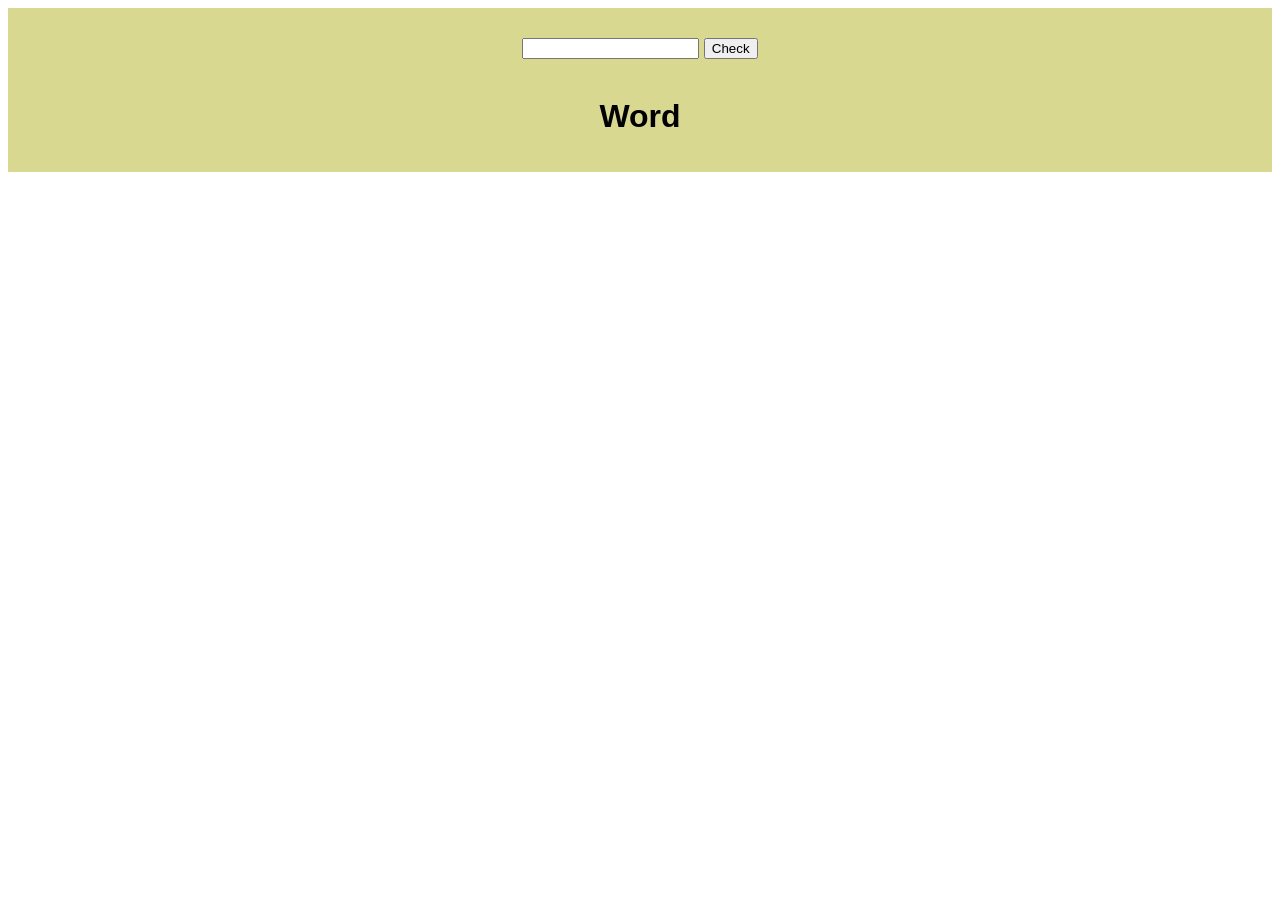
==== index.html @ 1d6ce29f "Changed organization" ====
<html>
    <head>
        <style>
            p {
                margin-top: -15px;
            }
            div {
                text-align: center;
                padding: 30px;
                background-color: #d9d891;
                font-family: Arial, Helvetica, sans-serif;
            }
        </style>
    </head>
    <body>
        <script src="data.js">
        </script>
        <script src="script.js">
        </script>
        <div id="background">
            <label></label>
            <input type="text" id="input">
            <button type="button" onclick="getWordButton()">Check</button>
            <br><br>
            <h1 id="word">Word</h1>
            <h3 id="type"></h3>
            <p id="fire"></p>
            <p id="water"></p>
            <p id="grass"></p>
            <p id="electric"></p>
            <p id="ice"></p>
            <p id="poison"></p>
            <p id="air"></p>
            <p id="mind"></p>
            <p id="rock"></p>
        </div>
    </body>
</html>
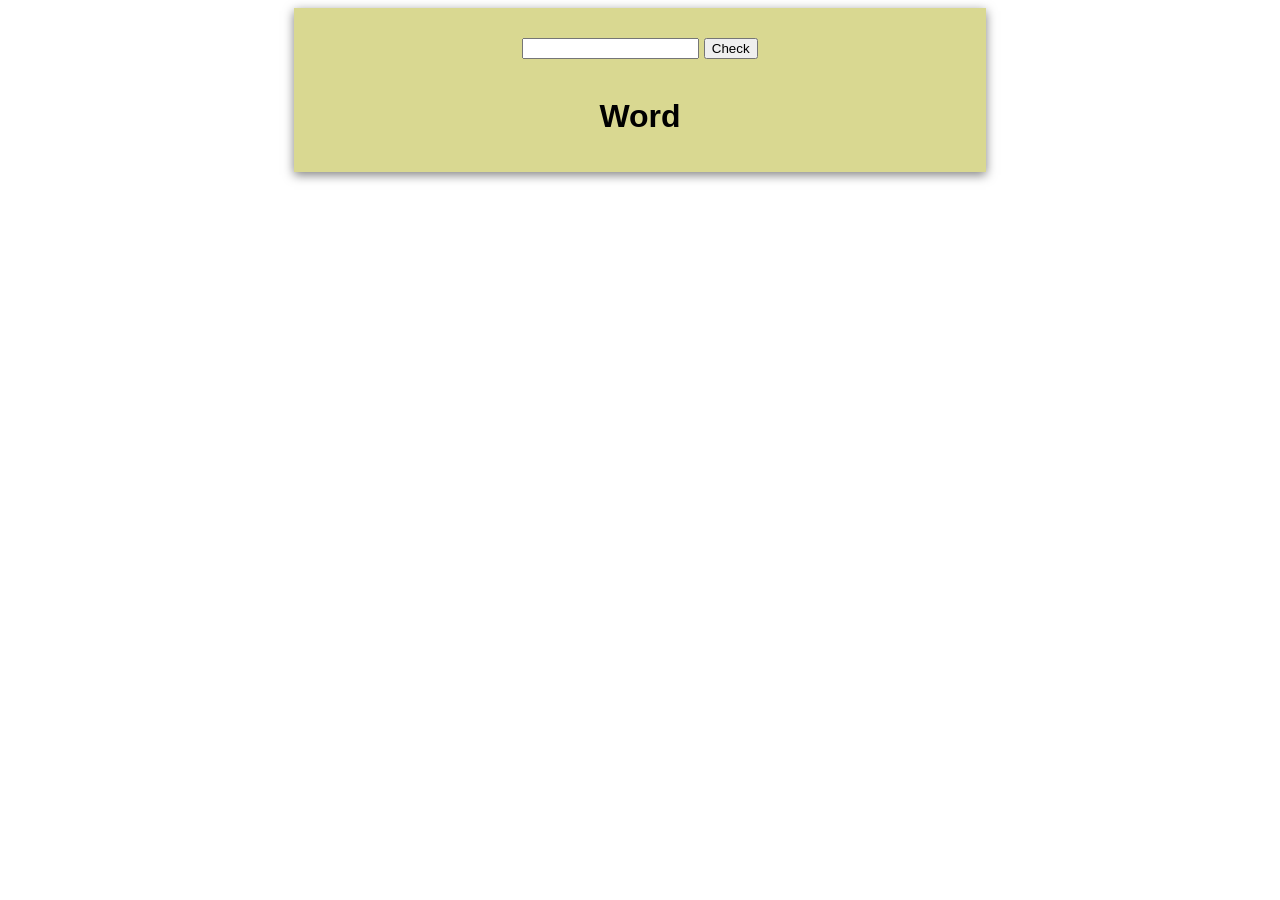
==== commit e1581dd7: "Improved website" ====
--- a/index.html
+++ b/index.html
@@ -1,16 +1,7 @@
 <html>
     <head>
-        <style>
-            p {
-                margin-top: -15px;
-            }
-            div {
-                text-align: center;
-                padding: 30px;
-                background-color: #d9d891;
-                font-family: Arial, Helvetica, sans-serif;
-            }
-        </style>
+        <title>Word to Type</title>
+        <link rel="stylesheet" href="style.css">
     </head>
     <body>
         <script src="data.js">
@@ -24,15 +15,15 @@
             <br><br>
             <h1 id="word">Word</h1>
             <h3 id="type"></h3>
-            <p id="fire"></p>
-            <p id="water"></p>
-            <p id="grass"></p>
-            <p id="electric"></p>
-            <p id="ice"></p>
-            <p id="poison"></p>
-            <p id="air"></p>
-            <p id="mind"></p>
-            <p id="rock"></p>
+            <p id="type0"></p>
+            <p id="type1"></p>
+            <p id="type2"></p>
+            <p id="type3"></p>
+            <p id="type4"></p>
+            <p id="type5"></p>
+            <p id="type6"></p>
+            <p id="type7"></p>
+            <p id="type8"></p>
         </div>
     </body>
 </html>
--- a/style.css
+++ b/style.css
@@ -0,0 +1,12 @@
+p {
+    margin-top: -15px;
+}
+div {
+    width: 50%;
+    margin: 0 auto;
+    text-align: center;
+    padding: 30px;
+    box-shadow: 0 3px 10px rgb(0 0 0 / 0.5);
+    background-color: #d9d891;
+    font-family: Arial, Helvetica, sans-serif;
+}
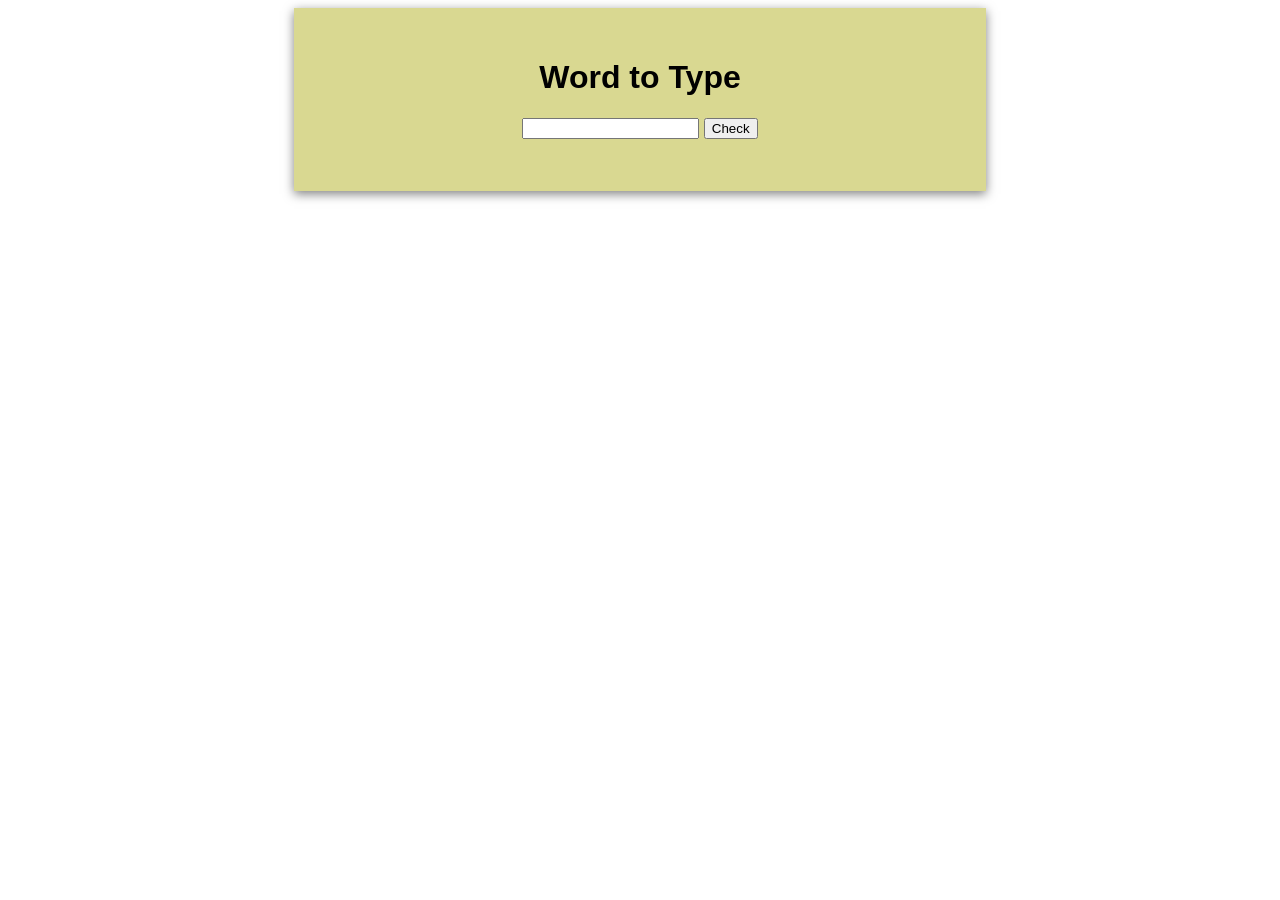
==== commit e1cb6706: "Improved dataset" ====
--- a/index.html
+++ b/index.html
@@ -9,11 +9,11 @@
         <script src="script.js">
         </script>
         <div id="background">
+            <h1 id="word">Word to Type</h1>
             <label></label>
             <input type="text" id="input">
             <button type="button" onclick="getWordButton()">Check</button>
             <br><br>
-            <h1 id="word">Word</h1>
             <h3 id="type"></h3>
             <p id="type0"></p>
             <p id="type1"></p>
